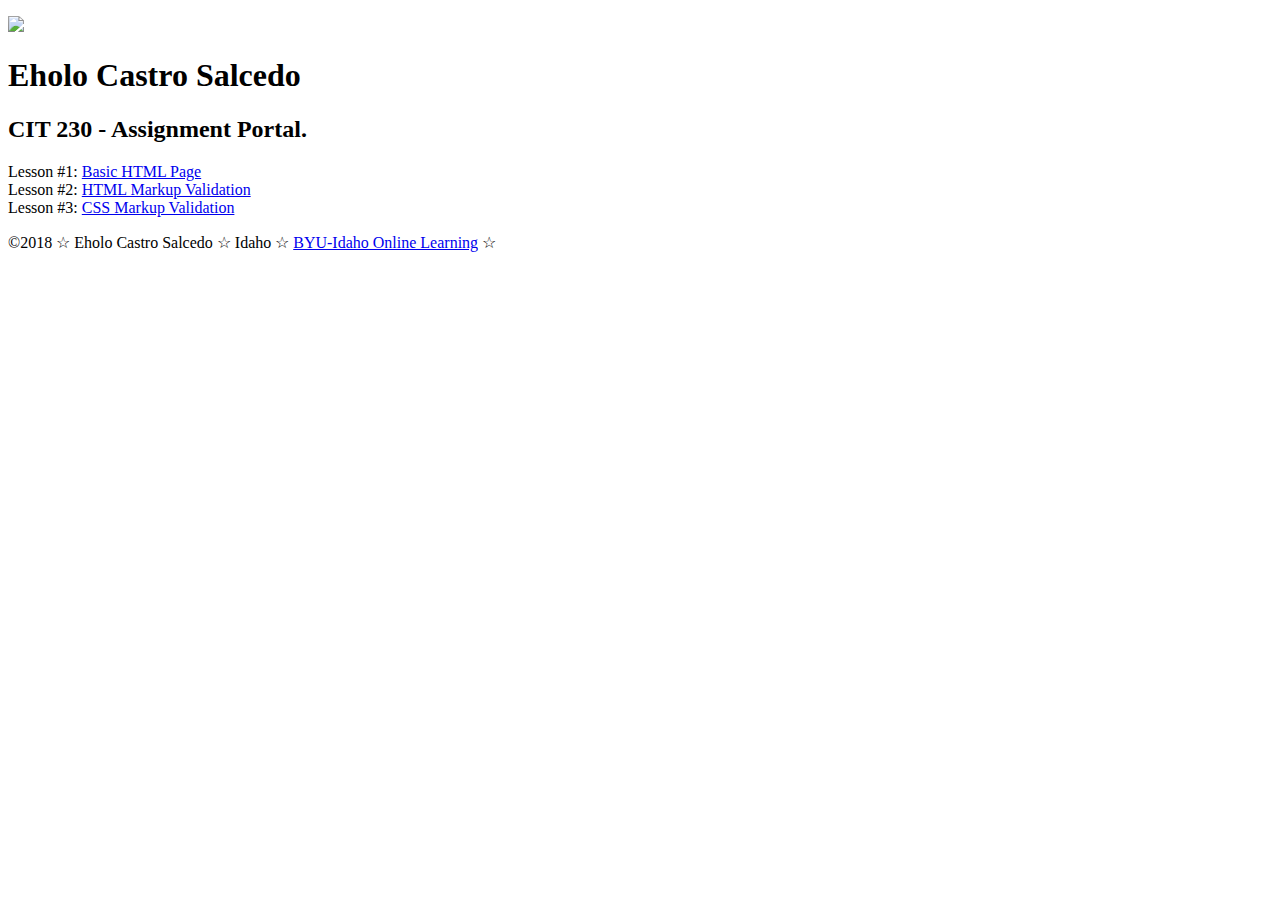
==== index.html @ b71fd216 "Index" ====
<!DOCTYPE html>
<html lang="en-US">
   
    <head>
        <meta charset="utf-8">
        <meta name="viewport" content="width=device-width, initial-scale=1">
        <title>CIT 230 Assignment Portal | Eholo Castro Salcedo | BYU-Idaho</title>
        <meta name="description" content="Assignment portal page for Eholo Castro Salcedo in CIT 230: Web Frontend Development at Brigham Young University-Idaho.">
        <link rel="stylesheet" href="styles/main.css"> 
        
    </head>
    
    
    
    
    <body>
        <header>
            <p><img src="images/cas14024.jpg" </p>
            <h1>Eholo Castro Salcedo</h1>
        
        </header>
        
        
        
        <nav>
            <!--future main menu will include student's online learning services-->
        
        </nav>
        
        
        
        <main>
            
            <h2>CIT 230 - Assignment Portal.</h2>
            <li>Lesson #1: <a href="basicpage.html">Basic HTML Page</a></li>
            <li>Lesson #2: <a href="fixedhtml.html">HTML Markup Validation</a></li>
            <li>Lesson #3: <a href="fixedcss.css">CSS Markup Validation</a></li>
       
        </main>
        
        
        
        <footer>
            <p>©2018  &star; <a >Eholo Castro Salcedo </a> &star; <a >Idaho </a> &star; <a href="http://www.byui.edu/online">BYU-Idaho Online Learning</a> &star;</p>
            
        </footer>
        
        
        
        
        
     </body>

</html>
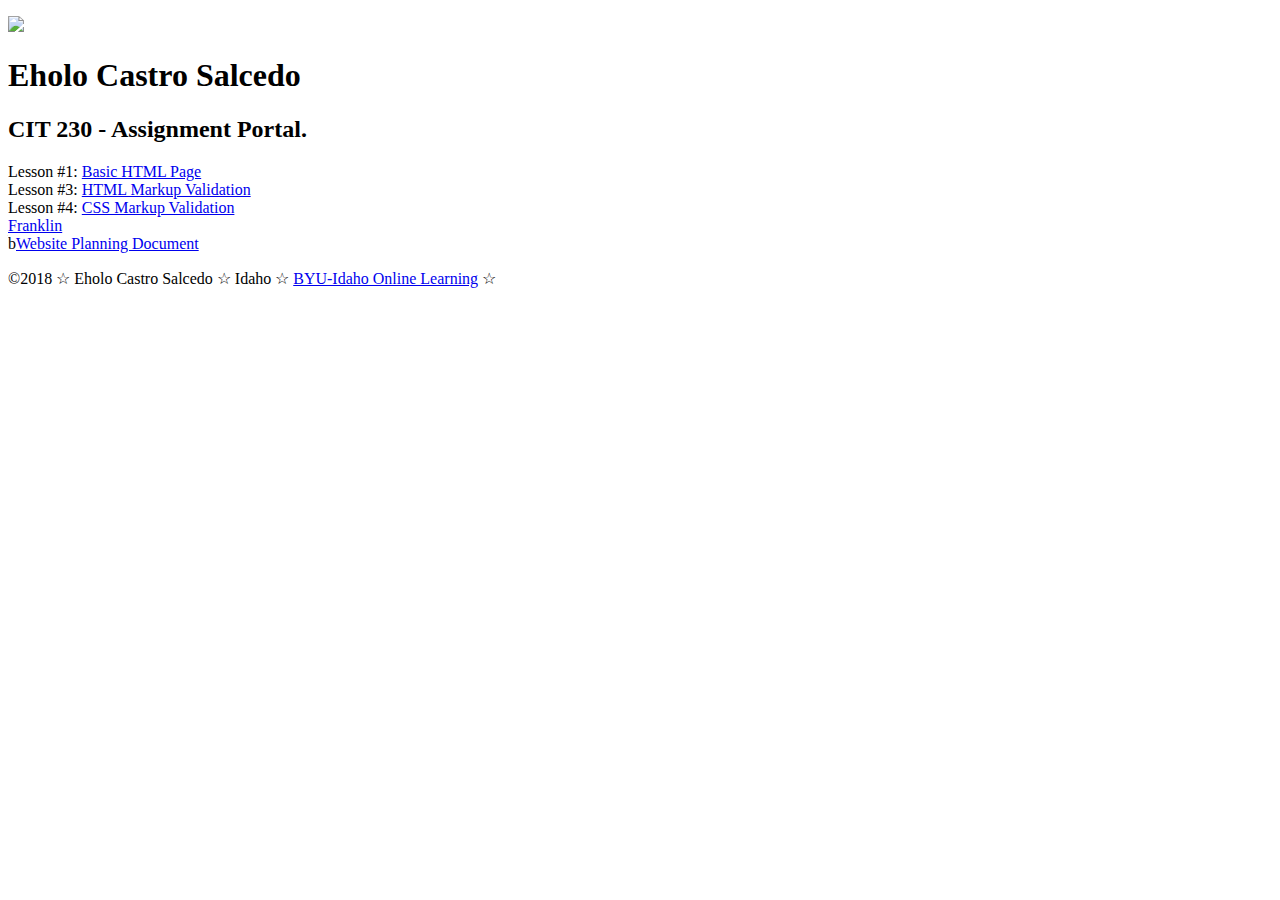
==== commit 0b27aabc: "Index" ====
--- a/index.html
+++ b/index.html
@@ -33,8 +33,10 @@
             
             <h2>CIT 230 - Assignment Portal.</h2>
             <li>Lesson #1: <a href="basicpage.html">Basic HTML Page</a></li>
-            <li>Lesson #2: <a href="fixedhtml.html">HTML Markup Validation</a></li>
-            <li>Lesson #3: <a href="fixedcss.css">CSS Markup Validation</a></li>
+            <li>Lesson #3: <a href="fixedhtml.html">HTML Markup Validation</a></li>
+            <li>Lesson #4: <a href="fixedcss.css">CSS Markup Validation</a></li>
+            <li> <a href="franklin-4.html">Franklin</a></li>
+            <li>b<a href="Website%20Planning%20Document.pdf">Website Planning Document</a></li>
        
         </main>
         
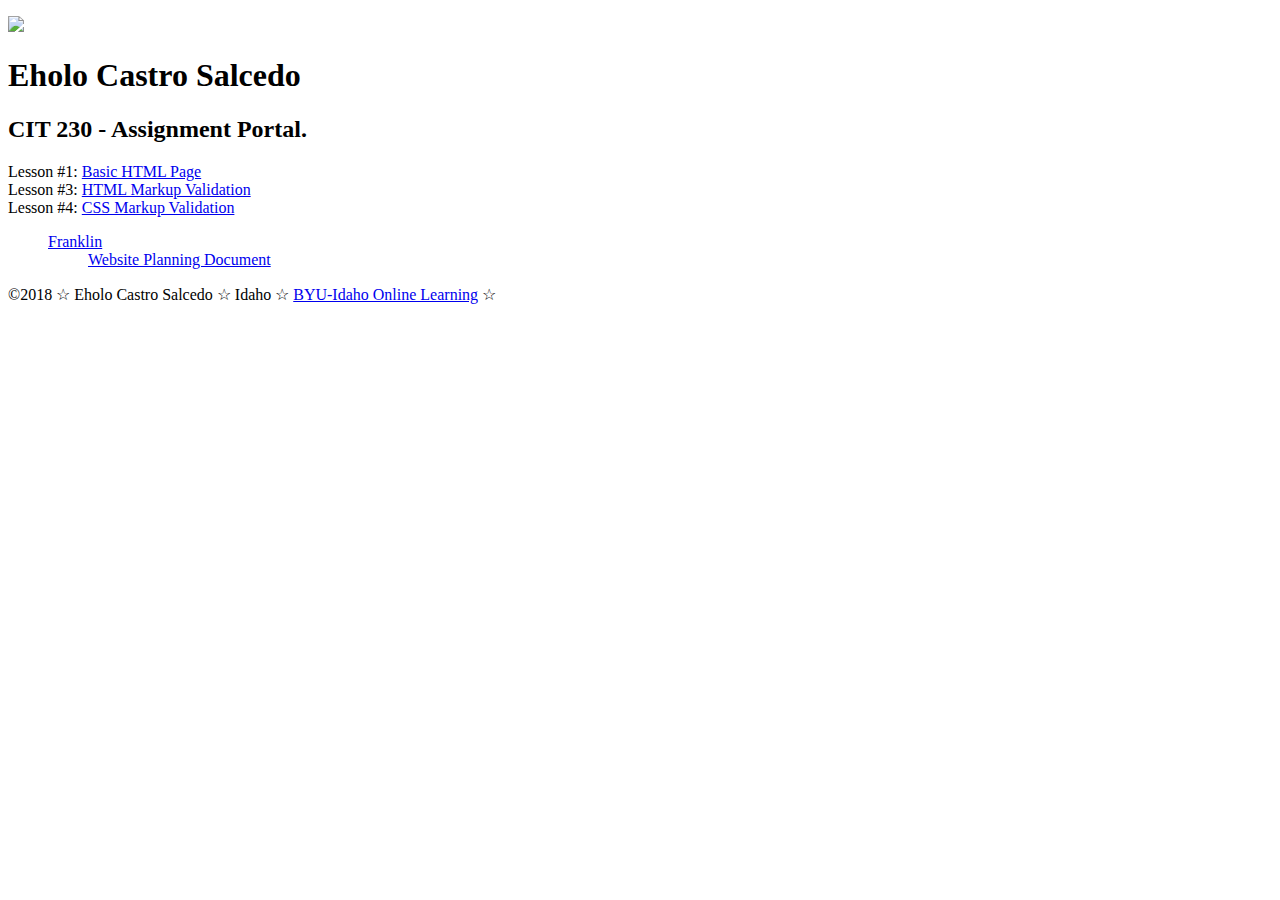
==== commit c77fcfa3: "Lesson 4" ====
--- a/index.html
+++ b/index.html
@@ -32,11 +32,11 @@
         <main>
             
             <h2>CIT 230 - Assignment Portal.</h2>
-            <li>Lesson #1: <a href="basicpage.html">Basic HTML Page</a></li>
-            <li>Lesson #3: <a href="fixedhtml.html">HTML Markup Validation</a></li>
-            <li>Lesson #4: <a href="fixedcss.css">CSS Markup Validation</a></li>
-            <li> <a href="franklin-4.html">Franklin</a></li>
-            <li>b<a href="Website%20Planning%20Document.pdf">Website Planning Document</a></li>
+            <li>Lesson #1: <a href="/eholo-castro.github.io/basicpage.html">Basic HTML Page</a></li>
+            <li>Lesson #3: <a href="/eholo-castro.github.io/fixedhtml.html">HTML Markup Validation</a></li>
+            <li>Lesson #4: <a href="/eholo-castro.github.io/fixedcss.css">CSS Markup Validation</a></li>
+            <ul> <a href="/eholo-castro.github.io/franklin-4.html">Franklin</a></li>
+            <ul> <a href="/eholo-castro.github.io/Website%20Planning%20Document.pdf">Website Planning Document</a></li>
        
         </main>
         
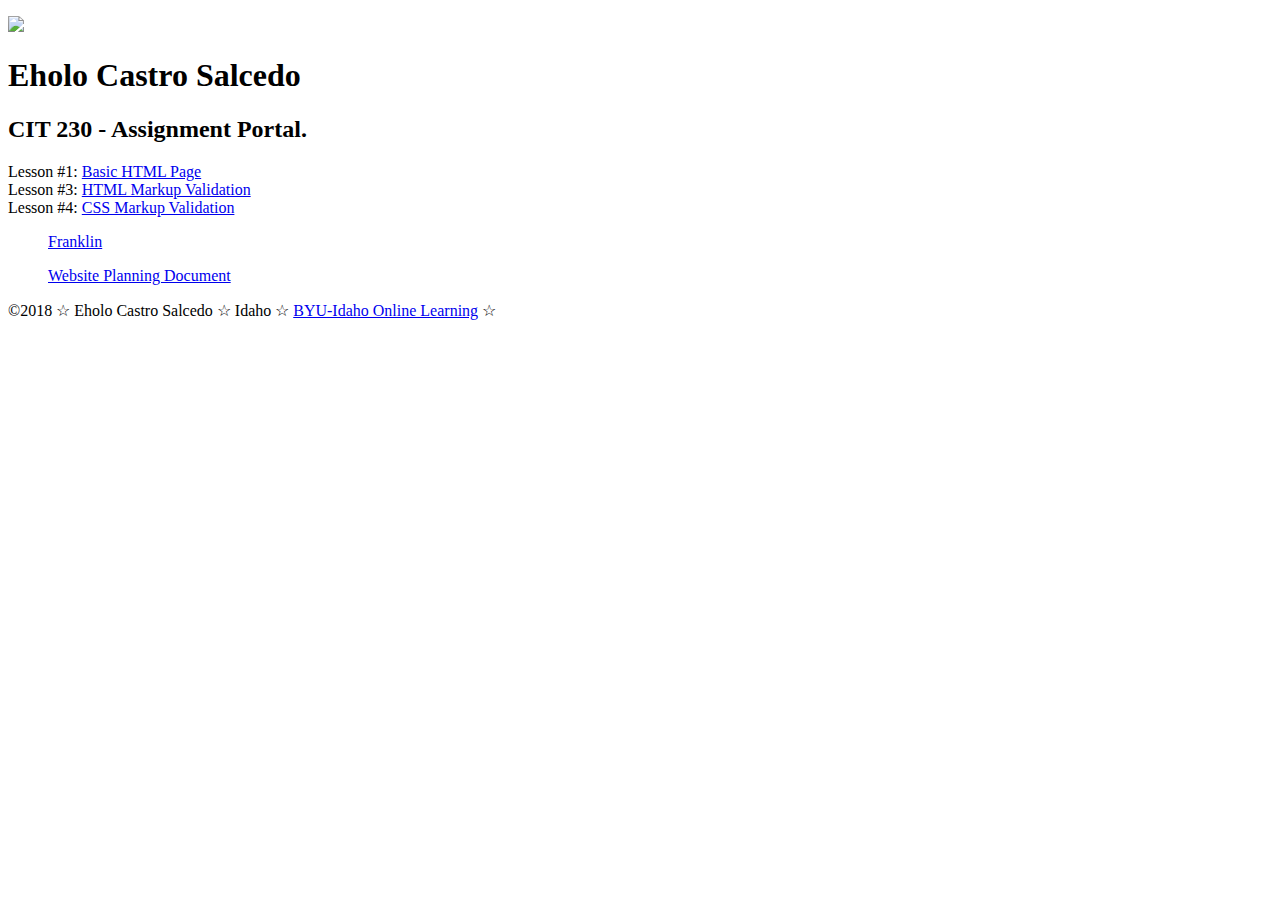
==== commit 441e3195: "Index" ====
--- a/index.html
+++ b/index.html
@@ -35,8 +35,8 @@
             <li>Lesson #1: <a href="/eholo-castro.github.io/basicpage.html">Basic HTML Page</a></li>
             <li>Lesson #3: <a href="/eholo-castro.github.io/fixedhtml.html">HTML Markup Validation</a></li>
             <li>Lesson #4: <a href="/eholo-castro.github.io/fixedcss.css">CSS Markup Validation</a></li>
-            <ul> <a href="/eholo-castro.github.io/franklin-4.html">Franklin</a></li>
-            <ul> <a href="/eholo-castro.github.io/Website%20Planning%20Document.pdf">Website Planning Document</a></li>
+            <ul> <a href="/eholo-castro.github.io/franklin-4.html">Franklin</a></ul>
+            <ul> <a href="/eholo-castro.github.io/Website%20Planning%20Document.pdf">Website Planning Document</a></ul>
        
         </main>
         
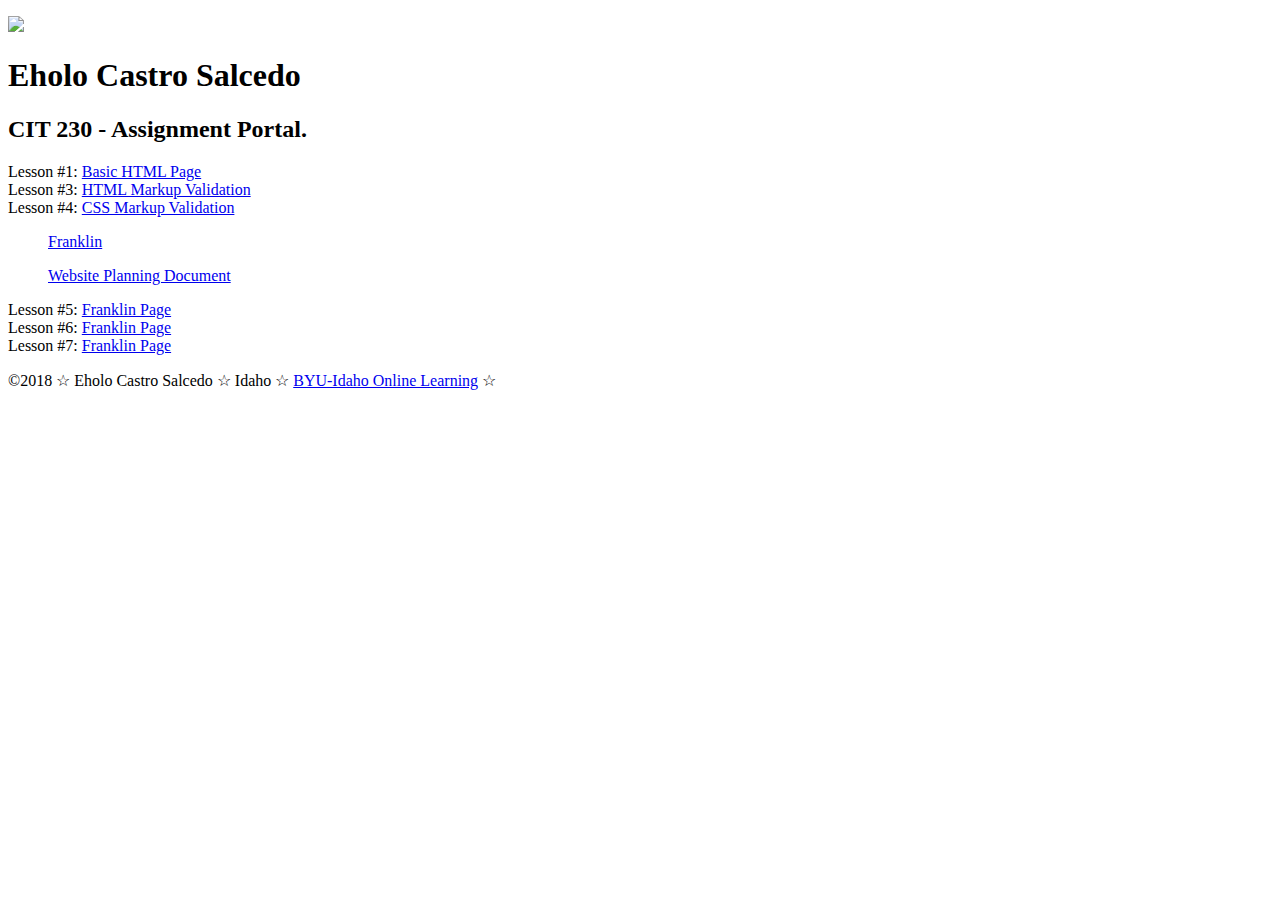
==== commit 9bc95b38: "Franklin-7" ====
--- a/index.html
+++ b/index.html
@@ -3,11 +3,11 @@
    
     <head>
         <meta charset="utf-8">
-        <meta name="viewport" content="width=device-width, initial-scale=1">
         <title>CIT 230 Assignment Portal | Eholo Castro Salcedo | BYU-Idaho</title>
         <meta name="description" content="Assignment portal page for Eholo Castro Salcedo in CIT 230: Web Frontend Development at Brigham Young University-Idaho.">
-        <link rel="stylesheet" href="styles/main.css"> 
-        
+        <meta name="viewport" content="width=device-width, initial-scale=1">
+        <link rel="stylesheet" href="styles/normalize.css"> 
+        <link rel="stylesheet" href="styles/main.css">    
     </head>
     
     
@@ -15,7 +15,7 @@
     
     <body>
         <header>
-            <p><img src="images/cas14024.jpg" </p>
+            <p><img src="images/cas14024.jpg"></p>
             <h1>Eholo Castro Salcedo</h1>
         
         </header>
@@ -35,8 +35,11 @@
             <li>Lesson #1: <a href="/eholo-castro.github.io/basicpage.html">Basic HTML Page</a></li>
             <li>Lesson #3: <a href="/eholo-castro.github.io/fixedhtml.html">HTML Markup Validation</a></li>
             <li>Lesson #4: <a href="/eholo-castro.github.io/fixedcss.css">CSS Markup Validation</a></li>
-            <ul> <a href="/eholo-castro.github.io/franklin-4.html">Franklin</a></ul>
-            <ul> <a href="/eholo-castro.github.io/Website%20Planning%20Document.pdf">Website Planning Document</a></ul>
+            <ul><a href="/eholo-castro.github.io/franklin-4.html">      Franklin</a></ul>
+            <ul><a href="/eholo-castro.github.io/Website%20Planning%20Document.pdf">        Website Planning Document</a></ul>
+            <li>Lesson #5: <a href="/eholo-castro.github.io/franklin-5.html">Franklin Page</a></li>
+            <li>Lesson #6: <a href="/eholo-castro.github.io/franklin-6.html">Franklin Page</a></li>
+            <li>Lesson #7: <a href="/eholo-castro.github.io/franklin-7.html">Franklin Page</a></li>
        
         </main>
         
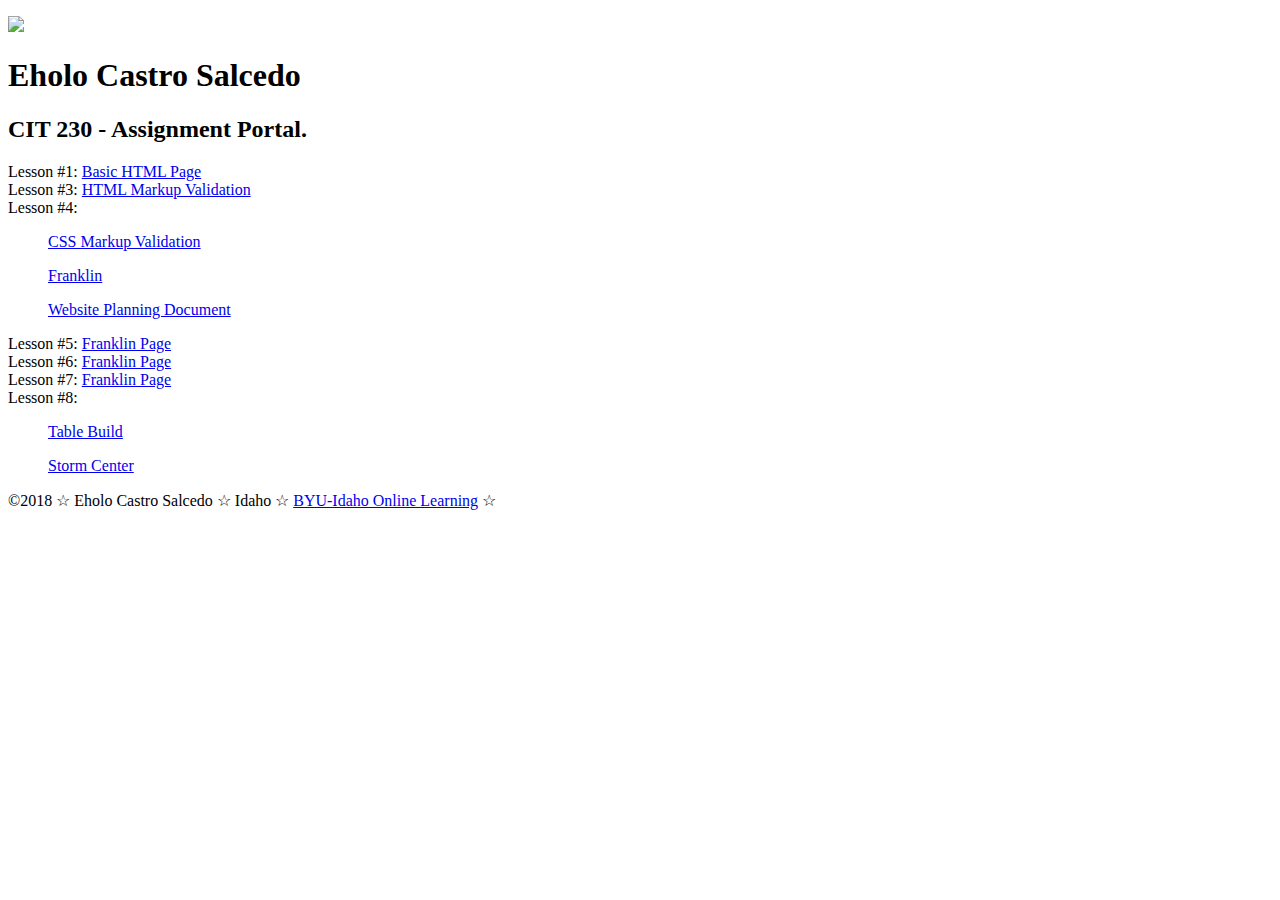
==== commit 4f00fd5c: "Index" ====
--- a/index.html
+++ b/index.html
@@ -34,13 +34,15 @@
             <h2>CIT 230 - Assignment Portal.</h2>
             <li>Lesson #1: <a href="/eholo-castro.github.io/basicpage.html">Basic HTML Page</a></li>
             <li>Lesson #3: <a href="/eholo-castro.github.io/fixedhtml.html">HTML Markup Validation</a></li>
-            <li>Lesson #4: <a href="/eholo-castro.github.io/fixedcss.css">CSS Markup Validation</a></li>
-            <ul><a href="/eholo-castro.github.io/franklin-4.html">      Franklin</a></ul>
-            <ul><a href="/eholo-castro.github.io/Website%20Planning%20Document.pdf">        Website Planning Document</a></ul>
+            <li>Lesson #4: <ul><a href="/eholo-castro.github.io/fixedcss.css">CSS Markup Validation</a></ul>
+            <ul><a href="/eholo-castro.github.io/franklin-4.html">Franklin</a></ul>
+                <ul><a href="/eholo-castro.github.io/Website%20Planning%20Document.pdf">        Website Planning Document</a></ul></li>
             <li>Lesson #5: <a href="/eholo-castro.github.io/franklin-5.html">Franklin Page</a></li>
             <li>Lesson #6: <a href="/eholo-castro.github.io/franklin-6.html">Franklin Page</a></li>
             <li>Lesson #7: <a href="/eholo-castro.github.io/franklin-7.html">Franklin Page</a></li>
-       
+            <li>Lesson #8: <ul><a href="/eholo-castro.github.io/tablebuild.html">Table Build</a></ul>
+                           <ul><a href="/eholo-castro.github.io/stormcenter.html">      Storm Center</a></ul>
+            </li>
         </main>
         
         
